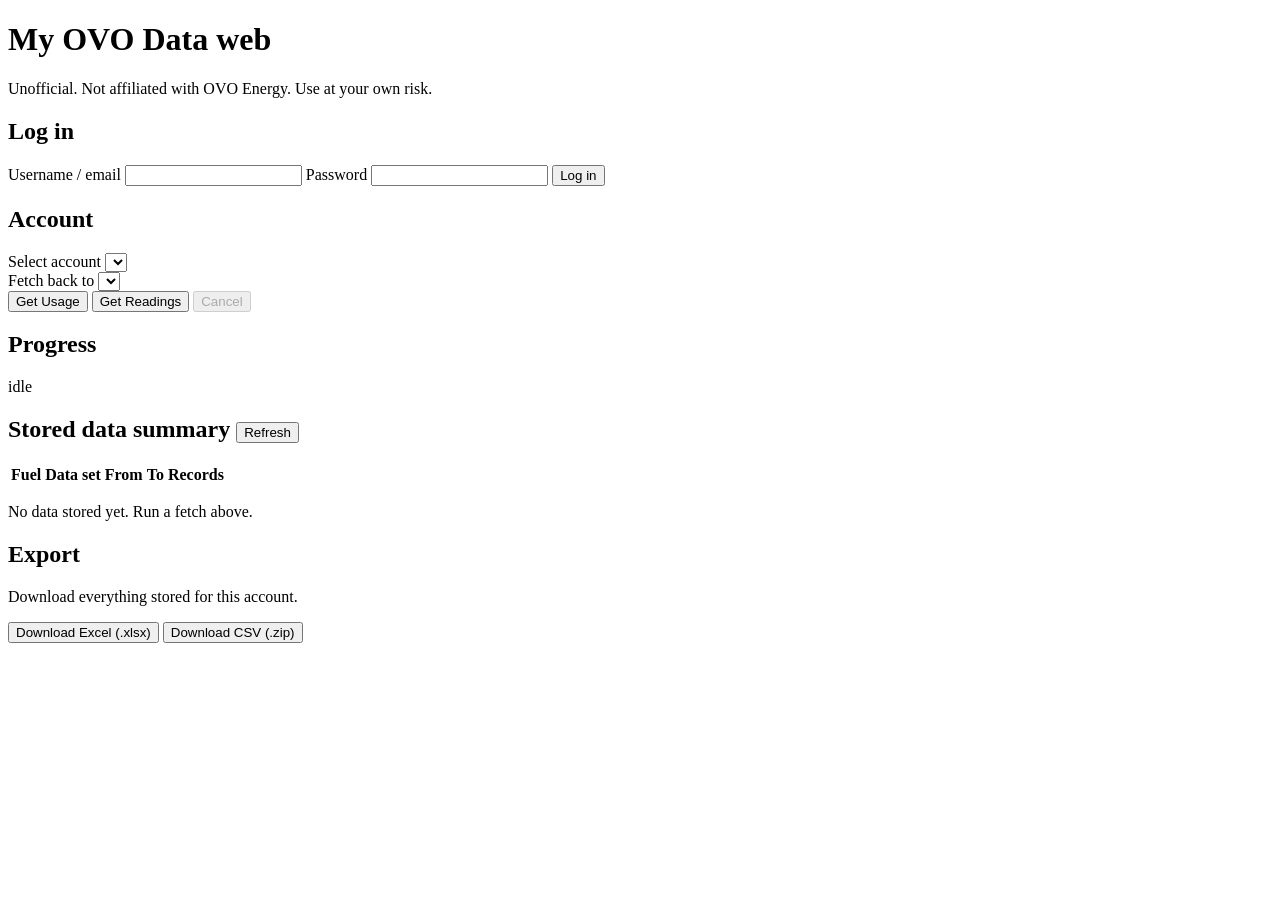
==== static/index.html @ ca6eff6c "My OVO Data — web edition" ====
<!DOCTYPE html>
<html lang="en">
<head>
  <meta charset="utf-8">
  <meta name="viewport" content="width=device-width, initial-scale=1">
  <title>My OVO Data</title>
  <link rel="stylesheet" href="/style.css">
</head>
<body>
  <header>
    <h1>My OVO Data <span class="tag">web</span></h1>
    <p class="disclaimer">Unofficial. Not affiliated with OVO Energy. Use at your own risk.</p>
  </header>

  <main>
    <!-- Login -->
    <section id="login-card" class="card">
      <h2>Log in</h2>
      <form id="login-form">
        <label>Username / email
          <input type="text" id="username" autocomplete="username" required>
        </label>
        <label>Password
          <input type="password" id="password" autocomplete="current-password" required>
        </label>
        <button type="submit" id="login-btn">Log in</button>
      </form>
      <p id="login-error" class="error"></p>
    </section>

    <!-- Account + actions -->
    <section id="account-card" class="card hidden">
      <h2>Account</h2>
      <label>Select account
        <select id="account-select"></select>
      </label>
      <div id="account-meta" class="meta"></div>

      <div class="controls">
        <label>Fetch back to
          <select id="stop-when"></select>
        </label>
        <div class="buttons">
          <button id="fetch-usage-btn">Get Usage</button>
          <button id="fetch-readings-btn">Get Readings</button>
          <button id="cancel-btn" class="secondary" disabled>Cancel</button>
        </div>
      </div>
    </section>

    <!-- Progress -->
    <section id="progress-card" class="card hidden">
      <h2>Progress</h2>
      <p id="status-line" class="status">idle</p>
      <pre id="log"></pre>
    </section>

    <!-- Summary -->
    <section id="summary-card" class="card hidden">
      <h2>Stored data summary
        <button id="refresh-summary-btn" class="secondary small">Refresh</button>
      </h2>
      <table id="summary-table">
        <thead>
          <tr><th>Fuel</th><th>Data set</th><th>From</th><th>To</th><th>Records</th></tr>
        </thead>
        <tbody></tbody>
      </table>
      <p id="summary-empty" class="muted hidden">No data stored yet. Run a fetch above.</p>
    </section>

    <!-- Export -->
    <section id="export-card" class="card hidden">
      <h2>Export</h2>
      <p class="muted">Download everything stored for this account.</p>
      <div class="buttons">
        <button id="export-excel-btn">Download Excel (.xlsx)</button>
        <button id="export-csv-btn" class="secondary">Download CSV (.zip)</button>
      </div>
      <p id="export-msg" class="muted"></p>
    </section>
  </main>

  <script src="/app.js"></script>
</body>
</html>
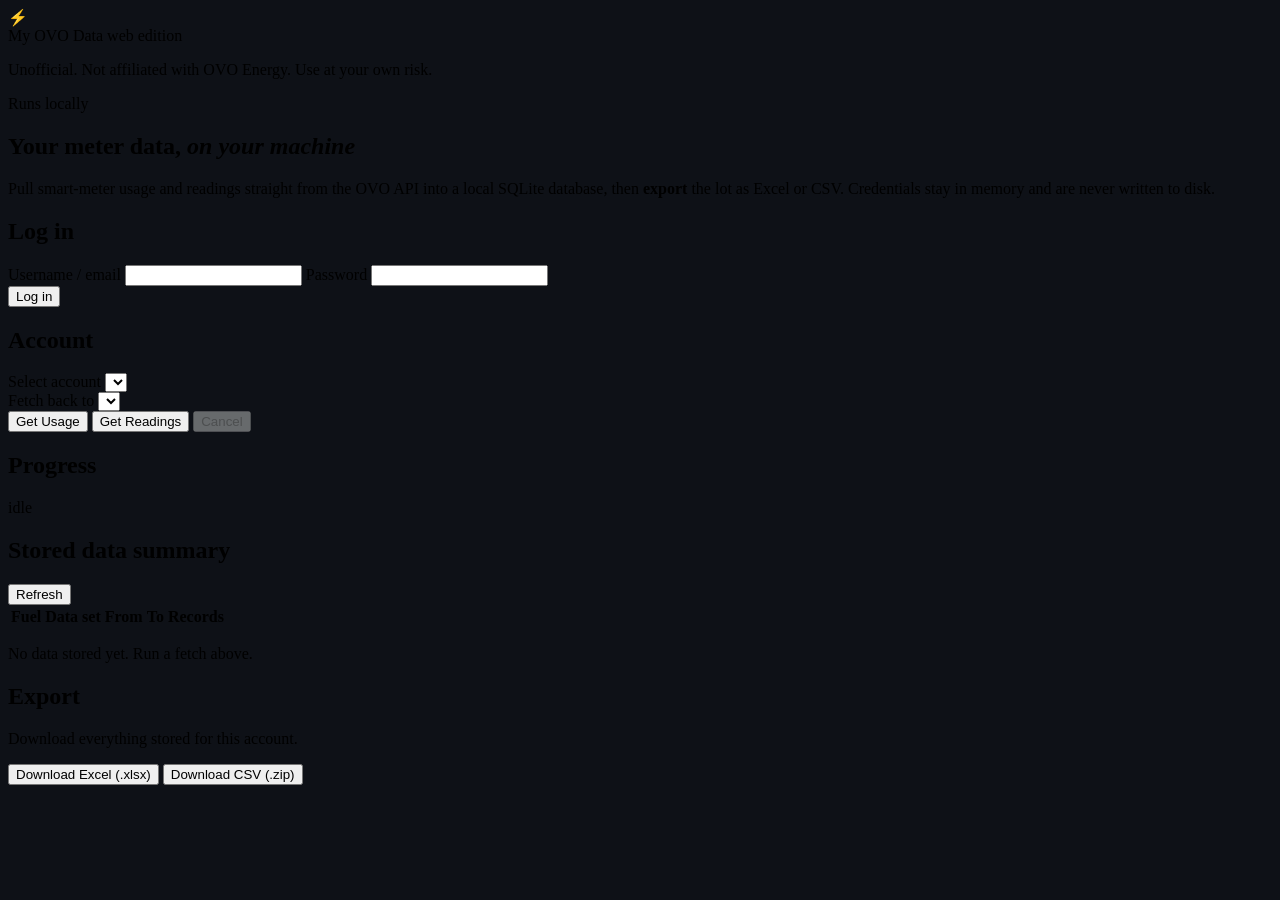
==== commit dfb29b4d: "Add a design system and make it look prettier" ====
--- a/static/index.html
+++ b/static/index.html
@@ -3,83 +3,123 @@
 <head>
   <meta charset="utf-8">
   <meta name="viewport" content="width=device-width, initial-scale=1">
+  <meta name="theme-color" content="#0e1117">
   <title>My OVO Data</title>
+  <link rel="icon" href="/favicon.svg" type="image/svg+xml">
+  <link rel="icon" href="/favicon-48.png" type="image/png" sizes="48x48">
+  <style>
+    /* Paint the slate canvas immediately so there's no white flash before CSS loads. */
+    html, body { background: #0e1117; }
+  </style>
+  <!-- The two faces used above the fold; the rest load on demand from fonts.css. -->
+  <link rel="preload" href="/fonts/space-grotesk-latin.woff2" as="font" type="font/woff2" crossorigin>
+  <link rel="preload" href="/fonts/jetbrains-mono-latin.woff2" as="font" type="font/woff2" crossorigin>
+  <link rel="stylesheet" href="/fonts.css">
+  <link rel="stylesheet" href="/tokens.css">
   <link rel="stylesheet" href="/style.css">
 </head>
 <body>
-  <header>
-    <h1>My OVO Data <span class="tag">web</span></h1>
-    <p class="disclaimer">Unofficial. Not affiliated with OVO Energy. Use at your own risk.</p>
-  </header>
+  <div class="page">
+    <header class="panel header">
+      <div class="header-brand">
+        <span class="header-brand-mark" aria-hidden="true">⚡</span>
+        <div class="header-brand-text">
+          <span class="header-brand-name">My OVO Data</span>
+          <span class="header-brand-tag">web edition</span>
+        </div>
+      </div>
+      <p class="disclaimer">Unofficial. Not affiliated with OVO Energy. Use at your own risk.</p>
+    </header>
 
-  <main>
-    <!-- Login -->
-    <section id="login-card" class="card">
-      <h2>Log in</h2>
-      <form id="login-form">
-        <label>Username / email
-          <input type="text" id="username" autocomplete="username" required>
-        </label>
-        <label>Password
-          <input type="password" id="password" autocomplete="current-password" required>
-        </label>
-        <button type="submit" id="login-btn">Log in</button>
-      </form>
-      <p id="login-error" class="error"></p>
+    <section class="panel headline">
+      <div class="headline-eyebrow">
+        <span class="live-dot"></span>
+        Runs locally
+      </div>
+      <h1>Your meter data, <em>on your machine</em></h1>
+      <p>
+        Pull smart-meter usage and readings straight from the OVO API into a local
+        SQLite database, then <strong>export</strong> the lot as Excel or CSV.
+        Credentials stay in memory and are never written to disk.
+      </p>
     </section>
 
-    <!-- Account + actions -->
-    <section id="account-card" class="card hidden">
-      <h2>Account</h2>
-      <label>Select account
-        <select id="account-select"></select>
-      </label>
-      <div id="account-meta" class="meta"></div>
+    <main class="page-main">
+      <!-- Login -->
+      <section id="login-card" class="panel card">
+        <div class="card-head"><h2>Log in</h2></div>
+        <form id="login-form" class="card">
+          <label class="field">
+            <span>Username / email</span>
+            <input type="text" id="username" autocomplete="username" required>
+          </label>
+          <label class="field">
+            <span>Password</span>
+            <input type="password" id="password" autocomplete="current-password" required>
+          </label>
+          <div class="buttons">
+            <button type="submit" id="login-btn" class="btn btn-primary">Log in</button>
+          </div>
+        </form>
+        <p id="login-error" class="error"></p>
+      </section>
 
-      <div class="controls">
-        <label>Fetch back to
+      <!-- Account + actions -->
+      <section id="account-card" class="panel card hidden">
+        <div class="card-head"><h2>Account</h2></div>
+        <label class="field">
+          <span>Select account</span>
+          <select id="account-select"></select>
+        </label>
+        <div id="account-meta" class="meta"></div>
+
+        <label class="field">
+          <span>Fetch back to</span>
           <select id="stop-when"></select>
         </label>
         <div class="buttons">
-          <button id="fetch-usage-btn">Get Usage</button>
-          <button id="fetch-readings-btn">Get Readings</button>
-          <button id="cancel-btn" class="secondary" disabled>Cancel</button>
+          <button id="fetch-usage-btn" class="btn btn-primary">Get Usage</button>
+          <button id="fetch-readings-btn" class="btn btn-primary">Get Readings</button>
+          <button id="cancel-btn" class="btn btn-secondary" disabled>Cancel</button>
         </div>
-      </div>
-    </section>
+      </section>
 
-    <!-- Progress -->
-    <section id="progress-card" class="card hidden">
-      <h2>Progress</h2>
-      <p id="status-line" class="status">idle</p>
-      <pre id="log"></pre>
-    </section>
+      <!-- Progress -->
+      <section id="progress-card" class="panel card hidden">
+        <div class="card-head"><h2>Progress</h2></div>
+        <p id="status-line" class="status">idle</p>
+        <pre id="log"></pre>
+      </section>
 
-    <!-- Summary -->
-    <section id="summary-card" class="card hidden">
-      <h2>Stored data summary
-        <button id="refresh-summary-btn" class="secondary small">Refresh</button>
-      </h2>
-      <table id="summary-table">
-        <thead>
-          <tr><th>Fuel</th><th>Data set</th><th>From</th><th>To</th><th>Records</th></tr>
-        </thead>
-        <tbody></tbody>
-      </table>
-      <p id="summary-empty" class="muted hidden">No data stored yet. Run a fetch above.</p>
-    </section>
+      <!-- Summary -->
+      <section id="summary-card" class="panel card hidden">
+        <div class="card-head">
+          <h2>Stored data summary</h2>
+          <button id="refresh-summary-btn" class="btn btn-secondary small">Refresh</button>
+        </div>
+        <div class="table-wrap">
+          <table id="summary-table">
+            <thead>
+              <tr><th>Fuel</th><th>Data set</th><th>From</th><th>To</th><th>Records</th></tr>
+            </thead>
+            <tbody></tbody>
+          </table>
+        </div>
+        <p id="summary-empty" class="muted hidden">No data stored yet. Run a fetch above.</p>
+      </section>
 
-    <!-- Export -->
-    <section id="export-card" class="card hidden">
-      <h2>Export</h2>
-      <p class="muted">Download everything stored for this account.</p>
-      <div class="buttons">
-        <button id="export-excel-btn">Download Excel (.xlsx)</button>
-        <button id="export-csv-btn" class="secondary">Download CSV (.zip)</button>
-      </div>
-      <p id="export-msg" class="muted"></p>
-    </section>
-  </main>
+      <!-- Export -->
+      <section id="export-card" class="panel card hidden">
+        <div class="card-head"><h2>Export</h2></div>
+        <p class="muted">Download everything stored for this account.</p>
+        <div class="buttons">
+          <button id="export-excel-btn" class="btn btn-primary">Download Excel (.xlsx)</button>
+          <button id="export-csv-btn" class="btn btn-secondary">Download CSV (.zip)</button>
+        </div>
+        <p id="export-msg" class="muted"></p>
+      </section>
+    </main>
+  </div>
 
   <script src="/app.js"></script>
 </body>
